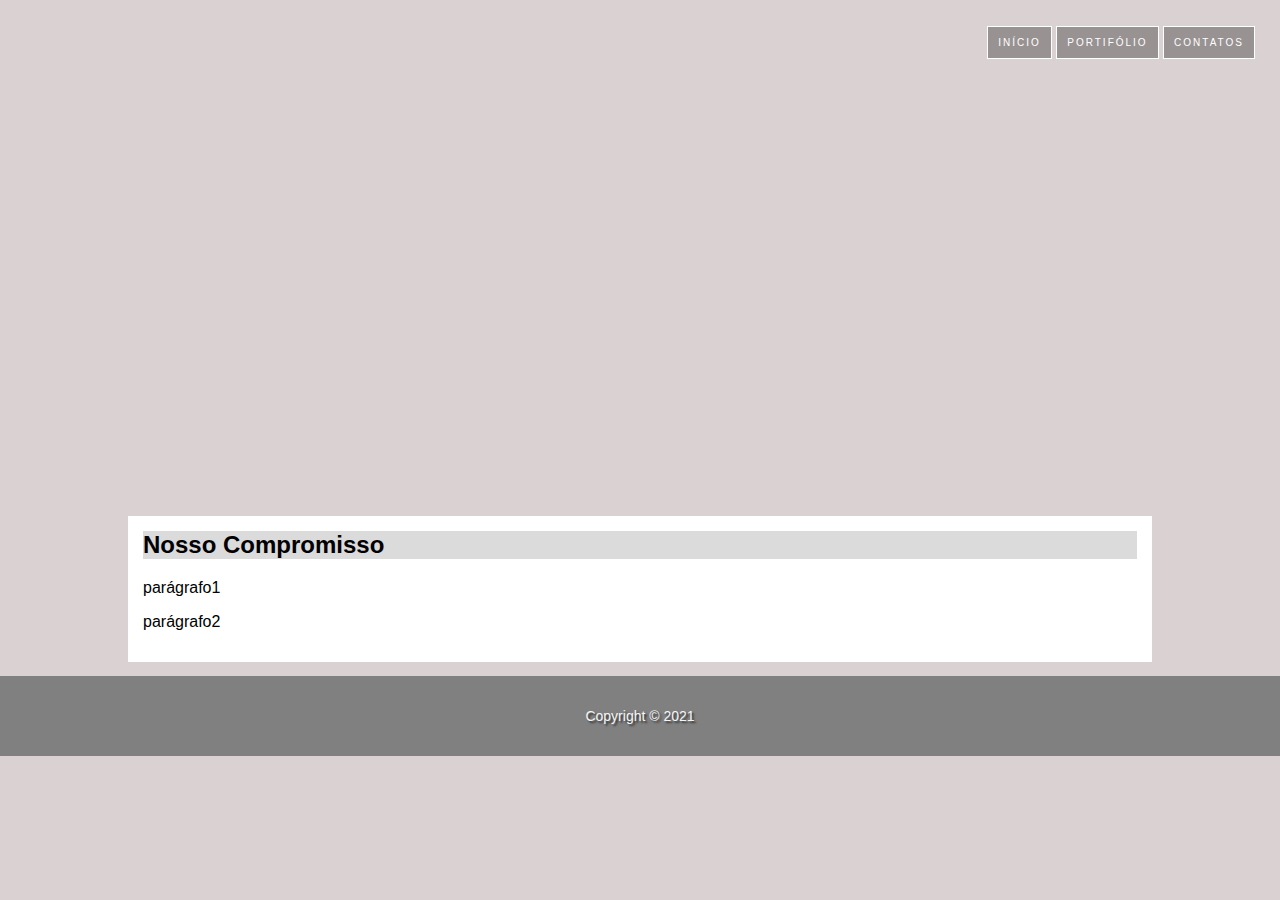
==== contatos.html @ f3519110 "preparando as outras paginas" ====
<!DOCTYPE html>
<html lang="pt-br">
<head>
    <meta charset="UTF-8">
    <meta http-equiv="X-UA-Compatible" content="IE=edge">
    <meta name="viewport" content="width=device-width, initial-scale=1.0">
    <title>Contatos Alves Ferreira</title>
    <link rel="stylesheet" href="estilo3.css">
</head>
<body>
    <div id="principal">
        <header class="hero">
            <nav>
                <ul>
                    <li><a href="index.html">Início</a></li>
                    <li><a href="portfolio.html">Portifólio </a></li>
                    <li><a href="contatos.html">Contatos</a></li>
                </ul>
            </nav>
           
        </header>
        <main>
                      
            
            <section class="content-section">
                <article>
                    <header><h2>Nosso Compromisso</h2></header>
                        <p>parágrafo1</p>
                        <p>parágrafo2</p>
                    
                </article>
            </section>
        </main>
        <footer class="rodape">
            <p>Copyright &copy; 2021</p>
        </footer>
</body>
</html>
---- estilo3.css ----
body {
    font-family: Arial, Helvetica, sans-serif;
    background: rgb(218, 210, 210);
    margin: 0;
    
}
.hero {
    background-image: url(imagens/principal/foto1.jpg);
    height: 500px;
    background-position: right center;
    background-size: cover;
    border-top: 1px solid transparent ;
}

.hero nav ul{
    text-align: right;
    margin: 25px 25px 0 0;
}

.hero nav li {
    display: inline-block;
    list-style: none;
    border: 1px solid white;
}
.hero nav a{
    display: block;
    background: rgba(0, 0, 0, 0.3);
    padding: 10px;
    color: white;
    text-decoration: none;
    text-transform: uppercase;
    font-size: 10px;
    letter-spacing: 2px;
}

.hero nav a:hover {
    background: rgba(0, 0, 0, 0.5);
}

.hero-content {
    text-align: center;
    margin-top: 150px;
    color: whitesmoke;
    
}

.hero-content h1 {
    text-transform: uppercase;
    font-size: 46px;
    text-shadow: 3px 3px 5px  rgb(0, 0, 0) ;
}

main {
    width: 80%;
    margin: auto;
}

.content-section {
    background-color: white;
    padding: 15px;
    margin-top: 15px;
}

h2 {
    background-color: rgb(219, 219, 219);
    width:auto;
    margin-top: 0%;
}

.rodape{
    text-align: center;
    font-size: 14px;
    color: whitesmoke;
    text-shadow: 2px 2px 2px #333;
    background-color: grey;
    height: 80px;
    width: auto;
    vertical-align: bottom;
    line-height: 80px;
}
img {
    display: inline-block;
}
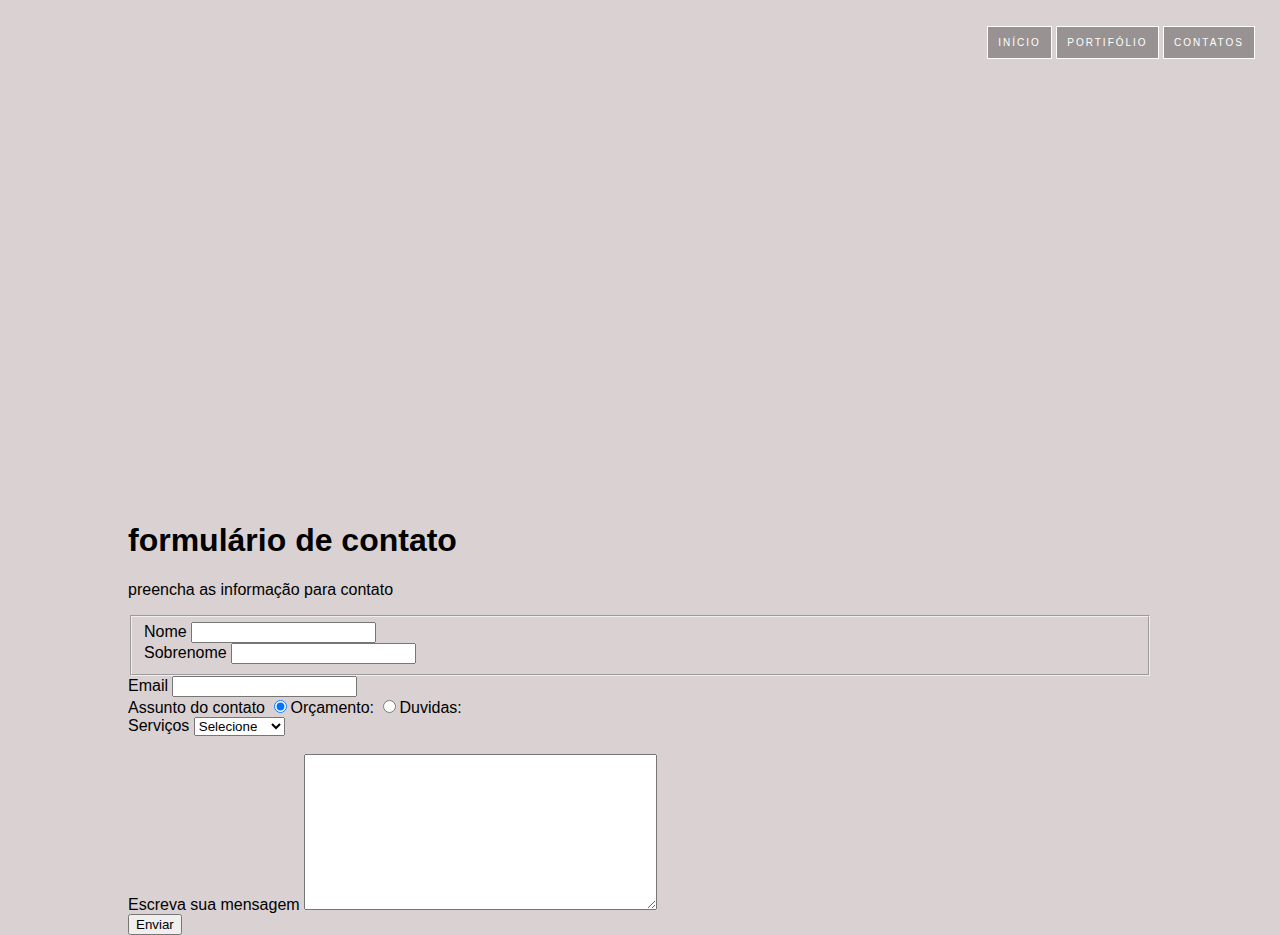
==== commit 103a9b6c: "Formulário inserido" ====
--- a/contatos.html
+++ b/contatos.html
@@ -20,19 +20,57 @@
            
         </header>
         <main>
-                      
+            <div>
+                <h1 id="titulo">formulário de contato</h1>
+                <p id="subtitulo">preencha as informação para contato</p>
+            </div>
+        
+            <form>
+                <fieldset class="grupo">
+                    <div class="campo">
+                        <label for="nome" >Nome</label>
+                        <input type="text" name="nome" id="nome" required>
+                    </div>
+                    <div class="campo">
+                        <label for="sobrenome">Sobrenome</label>
+                        <input type="text" name="sobrenome" id="sobrenome" required> 
+                    </div>
+                </fieldset>
+                <div class="campo">
+                    <label for="email">Email</label>
+                    <input type="email" name="email" id="email" required>
+                </div>
+        
+                <div class="campo">
+                    <label for="orcamento">Assunto do contato</label>
+                    <label>
+                        <input type="radio" name="orcamento" value="orcamento" checked>Orçamento:
+                    </label>
+                    <label for="duvidas">
+                        <input type="radio" name="duvidas" value="duvidas">Duvidas:
+                    </label>
+                </div>
+                <div class="campo">
+                    <label>Serviços</label>
+                    <Select>
+                    <option>Selecione</option>
+                    <option>Casamento</option>
+                    <option>15 anos</option>
+                    <option>NewBounr</option>
+                    <option>Outros</option>
+                    </Select> 
+                </div>
+                <div class="campo">
+                    <br>
+                    <label for="mensagem">Escreva sua mensagem</label>
+                    <textarea name="mensagem" id="mensagem" cols="30" rows="10" style="width: 26em;"></textarea>
+                </div>
+                <button class="botao" type="submit">Enviar</button>
+            </form>
+                   
             
-            <section class="content-section">
-                <article>
-                    <header><h2>Nosso Compromisso</h2></header>
-                        <p>parágrafo1</p>
-                        <p>parágrafo2</p>
-                    
-                </article>
-            </section>
+            
         </main>
-        <footer class="rodape">
-            <p>Copyright &copy; 2021</p>
-        </footer>
+        
 </body>
 </html>